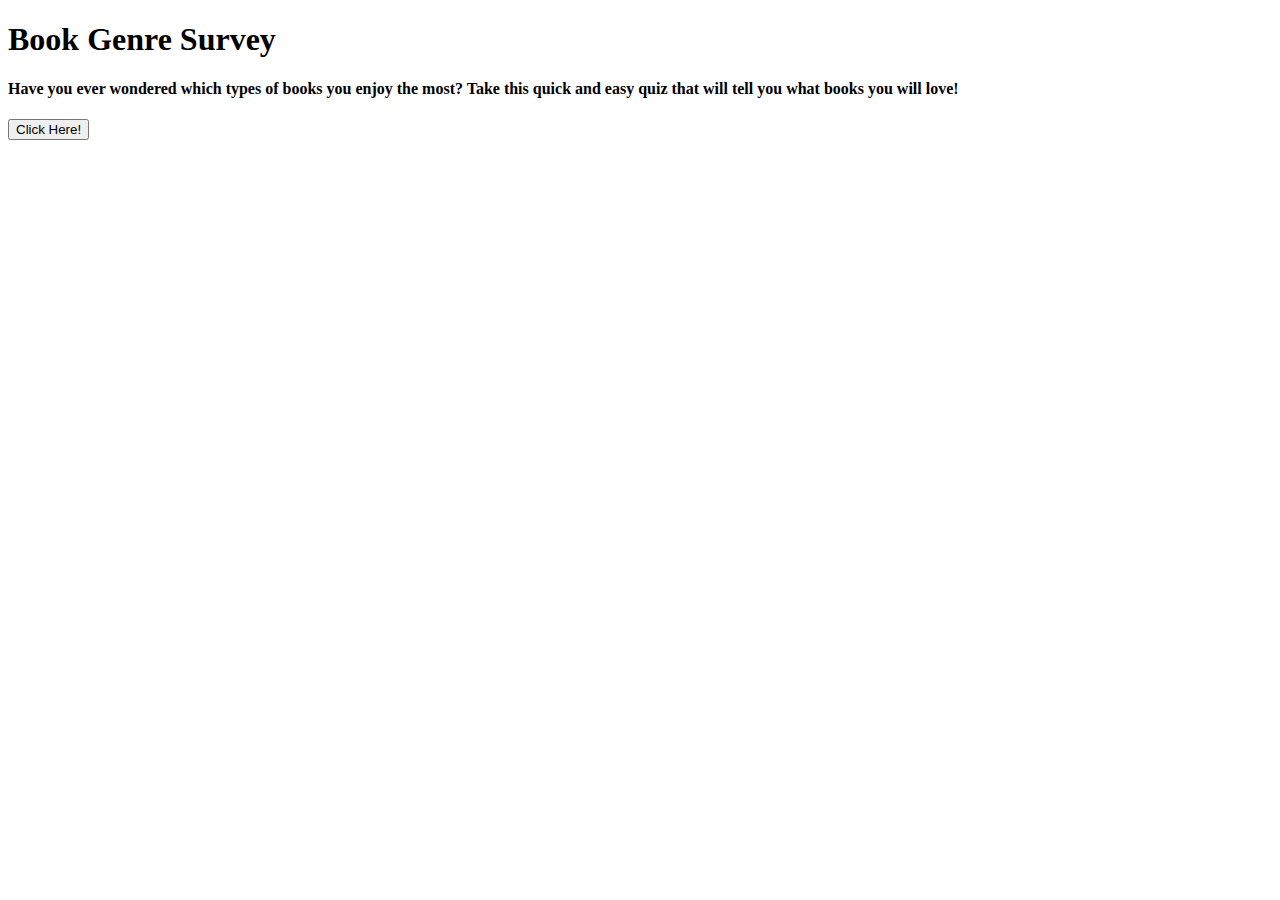
==== index.html @ 7290a8a9 "Update and rename Index.html to index.html" ====
<!DOCTYPE html>
<html lang="en">
<head>
    <meta charset="UTF-8">
    <meta name="viewport" content="width=device-width, initial-scale=1.0">
    <title>Book Genre Survey</title>
    <link rel="stylesheet" href="styles.css">
    <script src="script.js"></script>
</head>
<body class="bindex">
    <h1>Book Genre Survey</h1>
    <h4>Have you ever wondered which types of books you enjoy the most? Take this quick and easy quiz that will tell you what books you will love!</h4>
    <button class="link" onclick="location.href='Survey.html'">Click Here!</button>
</body>
<html>
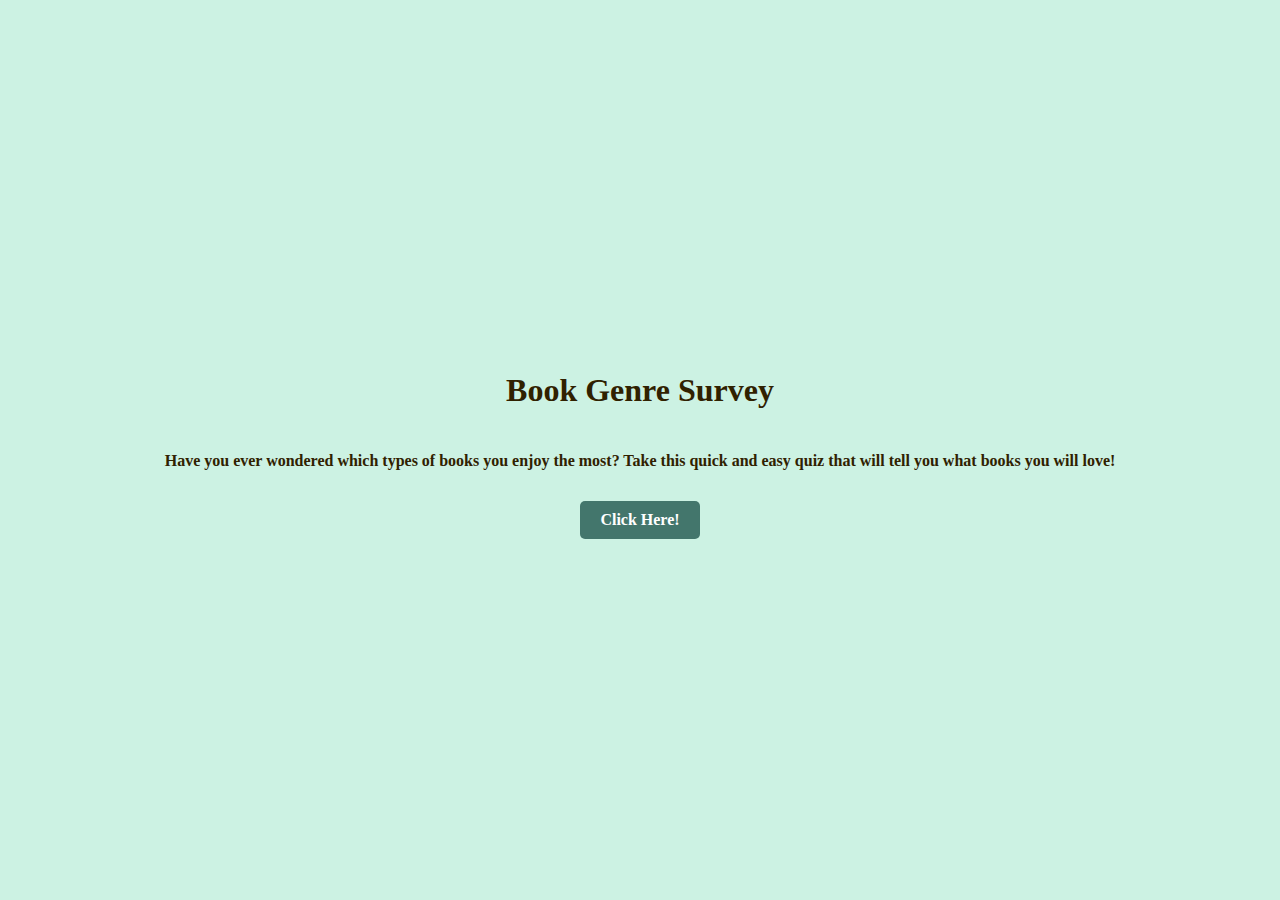
==== commit 1b848b89: "Update index.html" ====
--- a/index.html
+++ b/index.html
@@ -10,6 +10,6 @@
 <body class="bindex">
     <h1>Book Genre Survey</h1>
     <h4>Have you ever wondered which types of books you enjoy the most? Take this quick and easy quiz that will tell you what books you will love!</h4>
-    <button class="link" onclick="location.href='Survey.html'">Click Here!</button>
+    <button class="link" onclick="location.href='survey.html'">Click Here!</button>
 </body>
 <html> 
--- a/styles.css
+++ b/styles.css
@@ -0,0 +1,195 @@
+/* General styling for the body */
+body {
+    font-family:'Times New Roman', Times, serif 'Arial', sans-serif;
+    margin: 20px;
+    background-color: #ccf2e3;
+    color: #100641;
+}
+
+ul {
+    text-align: center;
+    list-style-position: inside;
+    padding: 0;
+    color:#302100;
+}
+
+
+/* Header styling */
+h1 {
+    text-align: center;
+    color: #302100;
+}
+
+h2 {
+    text-align: center;
+    color: #302100
+}
+
+h4 {
+    text-align: center;
+    color: #302100
+}
+
+.surveyContainer {
+    width: 100%;
+    max-width: 600px; /* Adjust as needed */
+    margin: 0 auto; /* Centers the form */
+    text-align: center;
+}
+
+/* Form styling */
+form {
+    max-width: 600px;
+    margin: 0 auto;
+    padding: 20px;
+    background-color: #ffffff;
+    border-radius: 10px;
+    box-shadow: 0 0 10px rgba(194, 191, 233, 0.1);
+}
+
+/* Progress Bar */
+.progress-bar-container {
+    width: 100%;
+    max-width: 600px; /* Match form width */
+    margin: 10px auto; /* Centers it with spacing */
+    background-color: #ffffff;
+    border-radius: 25px;
+    position: relative; /* Add relative positioning */
+    display: flex; /* Use flexbox */
+}
+
+.progress-bar {
+    height: 20px;
+    width: 0;
+    background-color: #43766C;
+    border-radius: 25px;
+    transition: width 0.3s;
+}
+
+.progress-text {
+    position: absolute; /* Position the text absolutely */
+    top: 50%; /* Center vertically */
+    left: 50%; /* Center horizontally */
+    transform: translate(-50%, -50%); /* Adjust for true center */
+    z-index: 1; /* Ensure the text is above the progress bar */
+    color: #302100; /* Text color */
+    font-weight: bold; /* Bold text */
+}
+
+/* Next Button */
+.next-btn {
+    background-color: #43766C;
+    color: #ffffff;
+    font: inherit;
+    font-weight: bold;
+    border: none;
+    border-radius: 5px;
+    padding: 10px 20px;
+    cursor: pointer;
+    font-size: 16px;
+    transition: background-color 0.3s;
+}
+
+.next-btn:hover {
+    background-color: #365E58;
+    scale: 1.05;
+    transition: background-color 0.3s, scale 0.3s;
+}
+
+.submit-btn {
+    background-color: #43766C;
+    color: #ffffff;
+    font: inherit;
+    font-weight: bold;
+    border: none;
+    border-radius: 5px;
+    padding: 10px 20px;
+    cursor: pointer;
+    font-size: 16px;
+    transition: background-color 0.3s;
+}
+
+/* Submit Button */
+.submit-btn:hover {
+    background-color: #365E58;
+    scale: 1.05;
+    transition: background-color 0.3s, scale 0.3s;
+}
+
+/* Question styling */
+.question {
+    margin-bottom: 20px;
+}
+
+/* Styling the stars */
+.rating {
+    display: flex;
+    justify-content: space-around;
+    padding: 10px 0;
+}
+
+/* Styling each star */
+.star {
+    color: #dddddd;
+    display: inline-block;
+    font-size: 4em;
+    cursor: pointer;
+    transition: transform 0.2s ease-in-out, color 0.3s;; /* Smooth scaling effect */
+}
+
+.rating input[type="radio"] {
+    display: none;
+}
+
+/* Change color on hover */
+.star.hover,
+.star.hover ~ .star {
+    color: #FFC107;
+    transition: color 0.3s,
+    
+}
+
+.star:hover{
+    transform: scale(1.2)
+}
+
+/* Change color when selected */
+.star.selected,
+.star.selected ~ .star {
+    color: #FFC107;
+}
+
+.bindex {
+    display: flex;
+    flex-direction: column;
+    align-items: center;
+    justify-content: center;
+    height: 100vh; /* Ensure the body takes the full height of the viewport */
+    margin: 0;
+}
+
+.link {
+    background-color: #43766C;
+    margin: 10px auto; /* Centers it with spacing */
+    color: #ffffff;
+    font: inherit;
+    font-weight: bold;
+    border: none;
+    border-radius: 5px;
+    padding: 10px 20px;
+    cursor: pointer;
+    font-size: 16px;
+    transition: background-color 0.3s;
+}
+
+.link:hover {
+    background-color: #365E58;
+    scale: 1.05;
+    transition: background-color 0.3s, scale 0.3s;
+}
+
+svg {
+    width: 20px;
+    height: 20px;
+    cursor: default;
+}
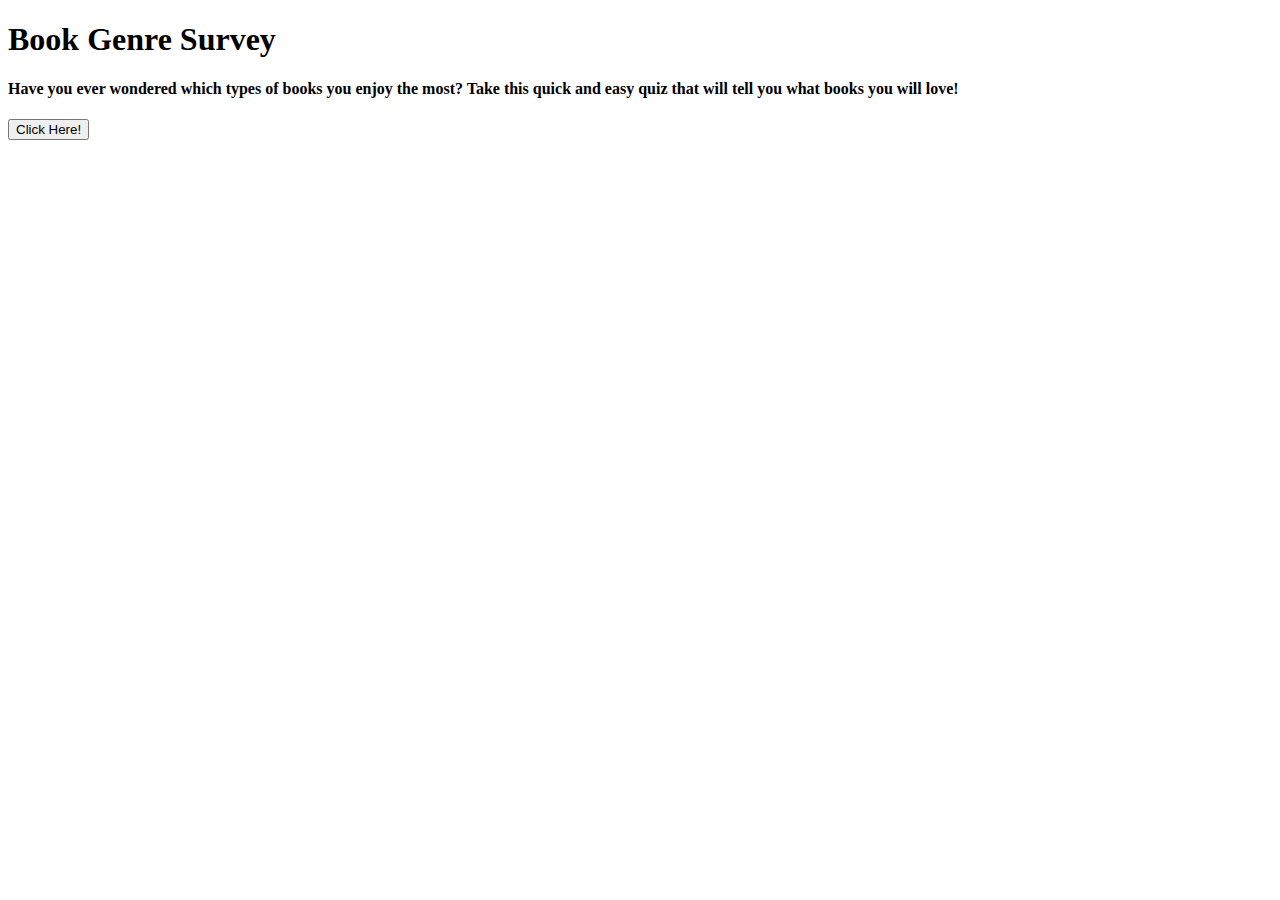
==== commit bde4b71e: "Update index.html" ====
--- a/index.html
+++ b/index.html
@@ -4,8 +4,9 @@
     <meta charset="UTF-8">
     <meta name="viewport" content="width=device-width, initial-scale=1.0">
     <title>Book Genre Survey</title>
-    <link rel="stylesheet" href="styles.css">
-    <script src="script.js"></script>
+    <link rel="stylesheet" href="css/styles.css">
+    <link rel="stylesheet" href="css/index.css">
+    <script src="js/script.js"></script>
 </head>
 <body class="bindex">
     <h1>Book Genre Survey</h1>
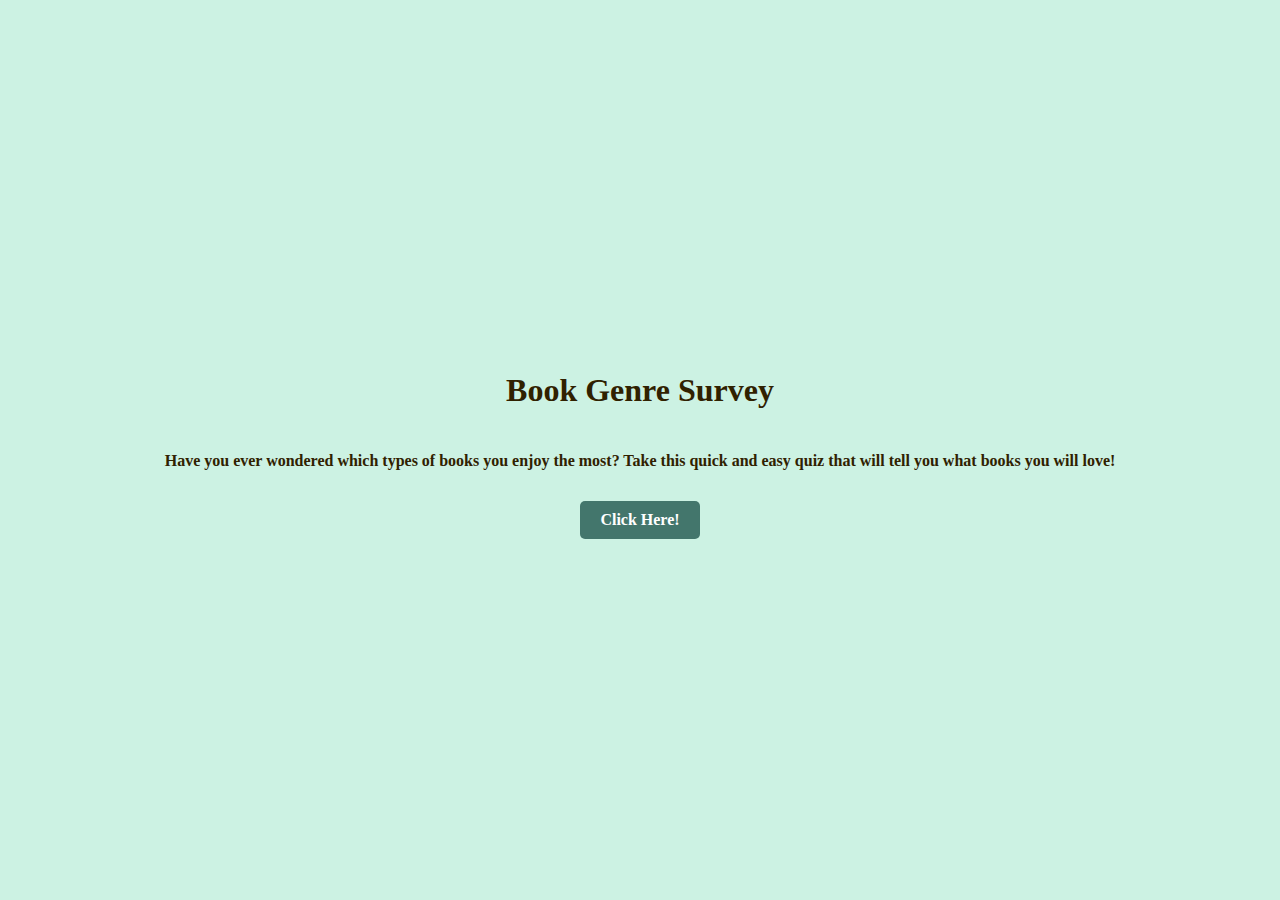
==== commit 6b4ce9b7: "Update index.html" ====
--- a/index.html
+++ b/index.html
@@ -4,9 +4,9 @@
     <meta charset="UTF-8">
     <meta name="viewport" content="width=device-width, initial-scale=1.0">
     <title>Book Genre Survey</title>
-    <link rel="stylesheet" href="css/styles.css">
-    <link rel="stylesheet" href="css/index.css">
-    <script src="js/script.js"></script>
+    <link rel="stylesheet" href="styles.css">
+    <link rel="stylesheet" href="index.css">
+    <script src="script.js"></script>
 </head>
 <body class="bindex">
     <h1>Book Genre Survey</h1>
--- a/styles.css
+++ b/styles.css
@@ -0,0 +1,31 @@
+/* General styling for the body */
+body {
+    font-family:'Times New Roman', Times, serif 'Arial', sans-serif;
+    margin: 20px;
+    background-color: #ccf2e3;
+    color: #100641;
+}
+
+ul {
+    text-align: center;
+    list-style-position: inside;
+    padding: 0;
+    color:#302100;
+}
+
+
+/* Header styling */
+h1 {
+    text-align: center;
+    color: #302100;
+}
+
+h2 {
+    text-align: center;
+    color: #302100
+}
+
+h4 {
+    text-align: center;
+    color: #302100
+}
--- a/index.css
+++ b/index.css
@@ -0,0 +1,28 @@
+.bindex {
+    display: flex;
+    flex-direction: column;
+    align-items: center;
+    justify-content: center;
+    height: 100vh; /* Ensure the body takes the full height of the viewport */
+    margin: 0;
+}
+
+.link {
+    background-color: #43766C;
+    margin: 10px auto; /* Centers it with spacing */
+    color: #ffffff;
+    font: inherit;
+    font-weight: bold;
+    border: none;
+    border-radius: 5px;
+    padding: 10px 20px;
+    cursor: pointer;
+    font-size: 16px;
+    transition: background-color 0.3s;
+}
+
+.link:hover {
+    background-color: #365E58;
+    scale: 1.05;
+    transition: background-color 0.3s, scale 0.3s;
+}
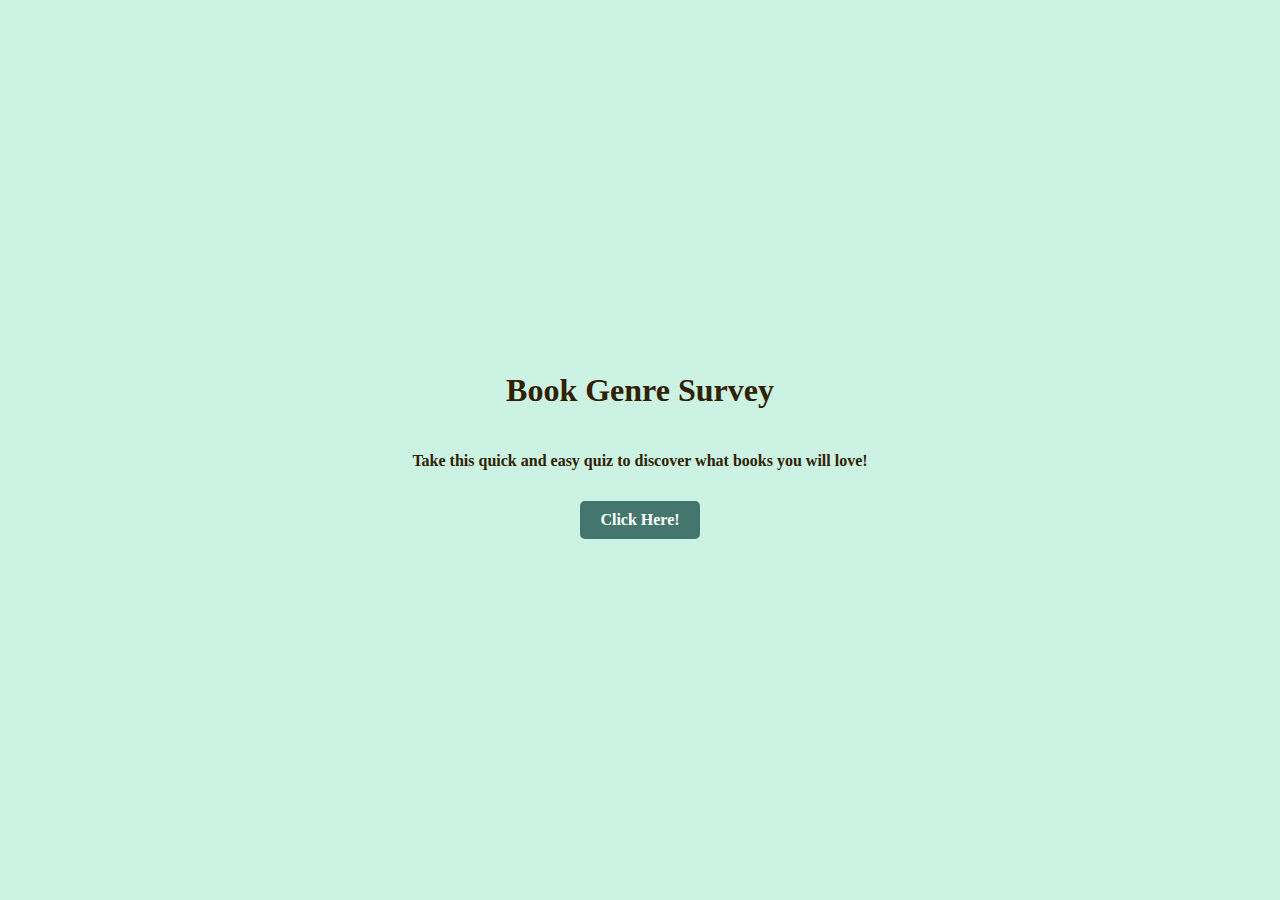
==== commit 6b7e0ce3: "Update index.html" ====
--- a/index.html
+++ b/index.html
@@ -10,7 +10,7 @@
 </head>
 <body class="bindex">
     <h1>Book Genre Survey</h1>
-    <h4>Have you ever wondered which types of books you enjoy the most? Take this quick and easy quiz that will tell you what books you will love!</h4>
+    <h4>Take this quick and easy quiz to discover what books you will love!</h4>
     <button class="link" onclick="location.href='survey.html'">Click Here!</button>
 </body>
 <html> 
